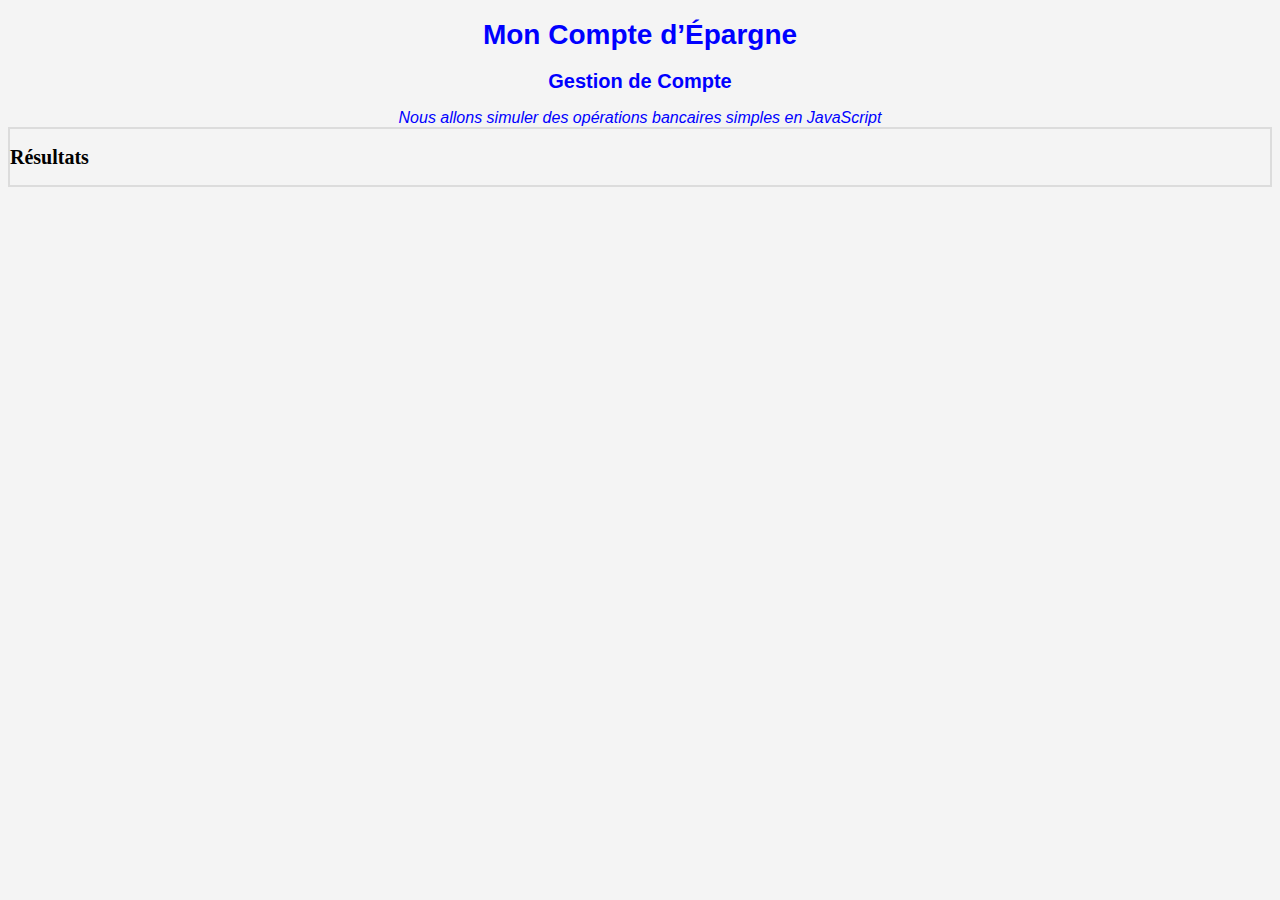
==== exercice 2/index.html @ 89f6a372 "exercice 3" ====
<!DOCTYPE html>
<html lang="en">

<head>
    <meta charset="UTF-8">
    <meta name="viewport" content="width=device-width, initial-scale=1.0">
    <title>Banque : Compte d’Épargne</title>
    <link rel="stylesheet" href="style.css">
</head>

<body>
    <header>
        <h1>Mon Compte d’Épargne</h1>
        <h2>Gestion de Compte</h2>
        <em>
            Nous allons simuler des opérations
            bancaires simples en JavaScript
        </em>
    </header>
    <main>
        <h2>Résultats</h2>
    </main>
</body>

</html>
---- exercice 2/style.css ----
:root{
    --color-background-primary: #f4f4f4;
    --color-text-primary: blue;
    --color-border-primary: #dcdcdc;
    
    /* Typography scale */
    --font-size-base:12px;
    --font-size-heading-large: 28px;
    --font-size-heading-medium: 20px;
    
    /* Font family */
    --font-family-primary: Arial, Helvetica, sans-serif;
}

body{
    background-color: var(--color-background-primary);
}

header{
    color:var(--color-text-primary);
    text-align: center;
    font-family: var(--font-family-primary);
}

main{
    border:solid 2px var(--color-border-primary);
}

h1{
    font-size: var(--font-size-heading-large);
}

h2{
    font-size: var(--font-size-heading-medium);
}
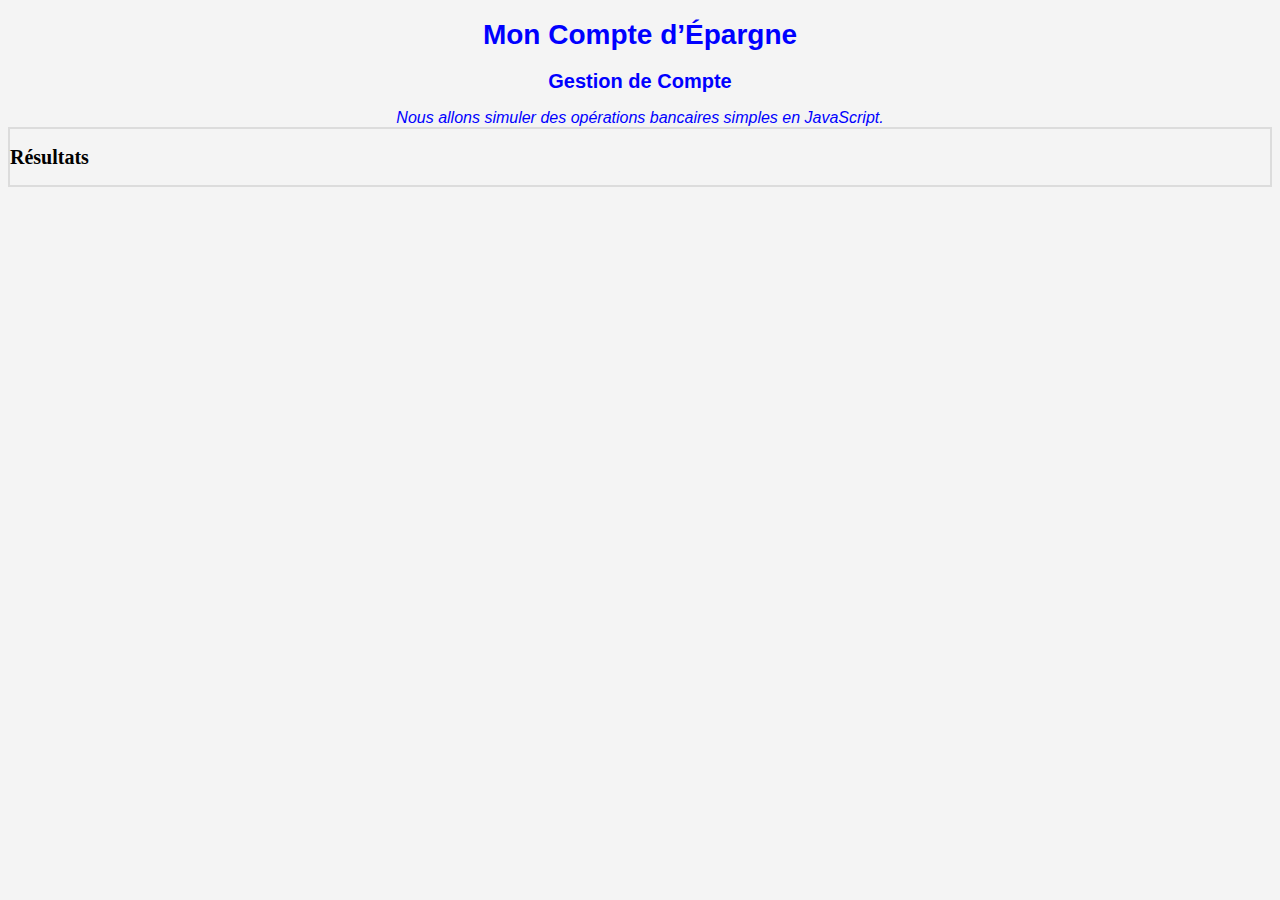
==== commit 5fa9b350: "exercice 3" ====
--- a/exercice 2/index.html
+++ b/exercice 2/index.html
@@ -14,7 +14,7 @@
         <h2>Gestion de Compte</h2>
         <em>
             Nous allons simuler des opérations
-            bancaires simples en JavaScript
+            bancaires simples en JavaScript.
         </em>
     </header>
     <main>
